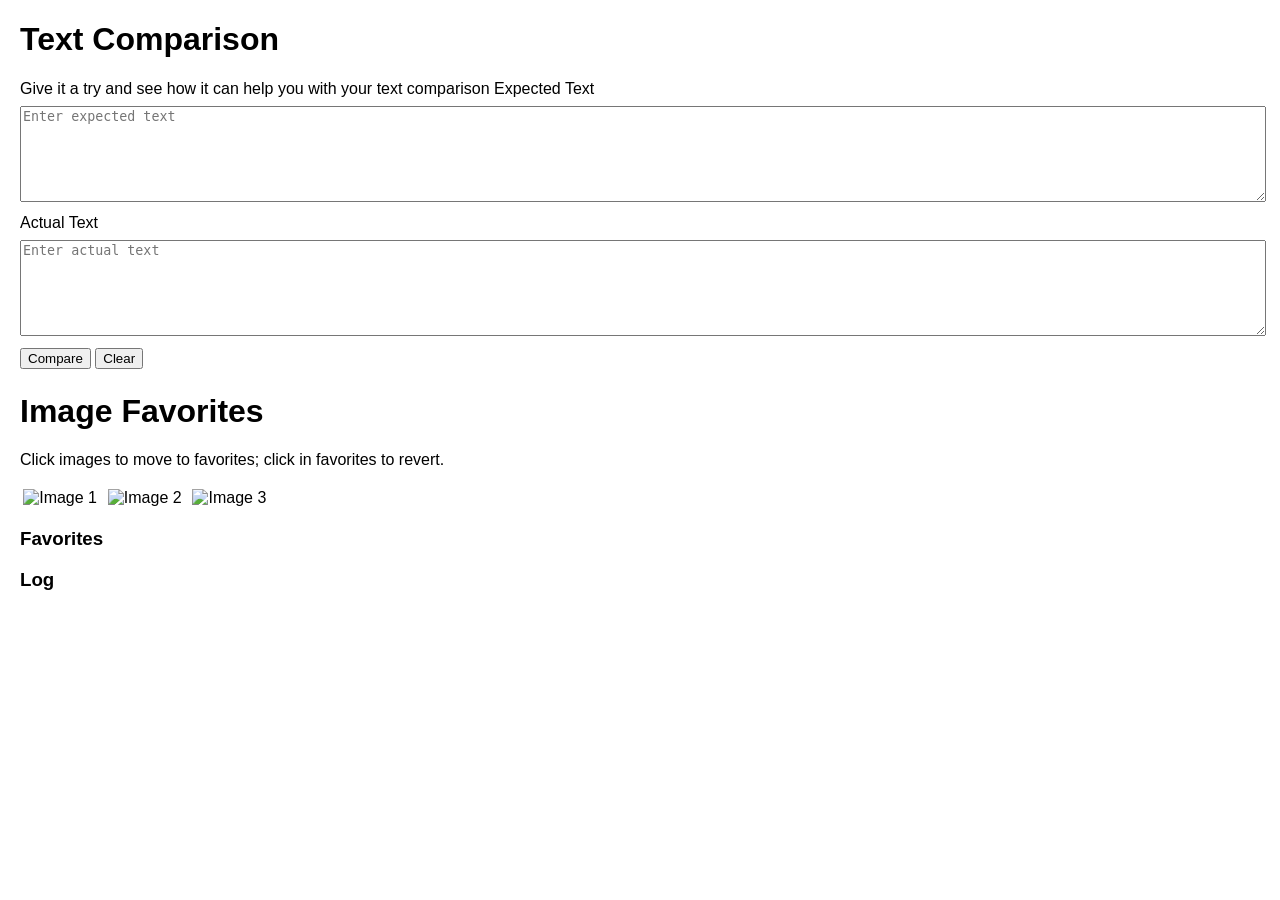
==== INDEX.HTML @ 40e72e95 "my code for graded lab 4" ====
﻿<!DOCTYPE html>
<html lang="en">
<head>
    <meta charset="UTF-8">
    <meta name="viewport" content="width=device-width, initial-scale=1.0">
    <title>Text Compare & Image Favorites</title>
    <style>
        body { font-family: Arial, sans-serif; margin: 20px; }
        section { margin-bottom: 1.5rem; }
        textarea { width: 100%; height: 90px; margin-top: 0.5rem; margin-bottom: 0.5rem; }
        #differences { list-style-type: decimal; margin-left: 20px; }
        .pics img, #favourites img { width: 90px; height: 90px; margin: 0.2rem; cursor: pointer; object-fit: cover; }
        .selected { opacity: 0.7; }
    </style>
</head>
<body>
    <h1>Text Comparison</h1>
    <section>
        <!-- This block of code basically compares two text inputs and shows the differences. It highlights added, removed, and unchanged lines.
         You can clear the inputs and results using the "Clear" button.
         The comparison is done line by line, so it works best with multi-line text.
         It's a simple tool for quickly identifying differences between two pieces of text.
         You can use it for comparing code snippets, documents, or any text content.
         Just enter the expected text in the first textarea and the actual text in the second textarea, then click "Compare" to see the results.
         The results will show which lines were added, removed, or unchanged, making it easy to spot differences at a glance.
         This can be especially useful for developers, writers, or anyone who needs to compare versions of text quickly and efficiently.
         Try it out and see how it works!
         You can also experiment with different types of text to see how the comparison handles various scenarios, such as added lines, removed lines, and unchanged lines.
         It's a great way to visually identify differences and understand how two pieces of text relate to each other.
         Whether you're comparing code, documents, or any other text, this tool can help you quickly identify changes and understand the differences between two versions of text. -->
         Give it a try and see how it can help you with your text comparison
        <label for="expected">Expected Text</label>
        <textarea id="expected" placeholder="Enter expected text"></textarea>

        <label for="actual">Actual Text</label>
        <textarea id="actual" placeholder="Enter actual text"></textarea>
        <!-- this is a simple text comparison tool that allows you to compare two pieces of text and see the differences between them. You can enter the expected text in the first textarea and the actual text in the second textarea. When you click the "Compare" button, it will analyze both texts and display the differences in a list format. Added lines will be highlighted in green, removed lines will be highlighted in red, and unchanged lines will be displayed normally. If both text areas are empty, it will prompt you to enter text in both areas. You can also clear the inputs and results using the "Clear" button. This tool is useful for quickly identifying differences between two versions of text, such as code snippets, documents, or any other textual content. -->

        <div id="comparearea">
            <button id="compare-btn">Compare</button>
            <button id="clear-btn">Clear</button>
        </div>

        <ol id="differences"></ol>
    </section>


    <h1>Image Favorites</h1>
    <section>
        <!-- basically this section allows you to click on images to add them to your favorites. When you click on an image in the main gallery, it will move to the favorites section. If you click on an image in the favorites section, it will move back to the main gallery. This is a simple way to manage your favorite images by clicking on them. You can easily add or remove images from your favorites by clicking on them, making it a convenient way to organize and keep track of your preferred images. Try clicking on the images below to see how it works!
         You can click on any image in the main gallery to add it to your favorites. Once an image is added to the favorites section, it will be removed from the main gallery. If you -->
        <p>Click images to move to favorites; click in favorites to revert.</p>
        <div class="pics">
            <img src="https://picsum.photos/seed/1/100" alt="Image 1" />
            <img src="https://picsum.photos/seed/2/100" alt="Image 2" />
            <img src="https://picsum.photos/seed/3/100" alt="Image 3" />
        </div>

        <h3>Favorites</h3>
        <div id="favourites"></div>

        <h3>Log</h3>
        <ul id="actions"></ul>
        <p id="message"></p>
        <p id="counter"></p>
    </section>

    <script src="INDEX.JS"></script>
</body>
</html>
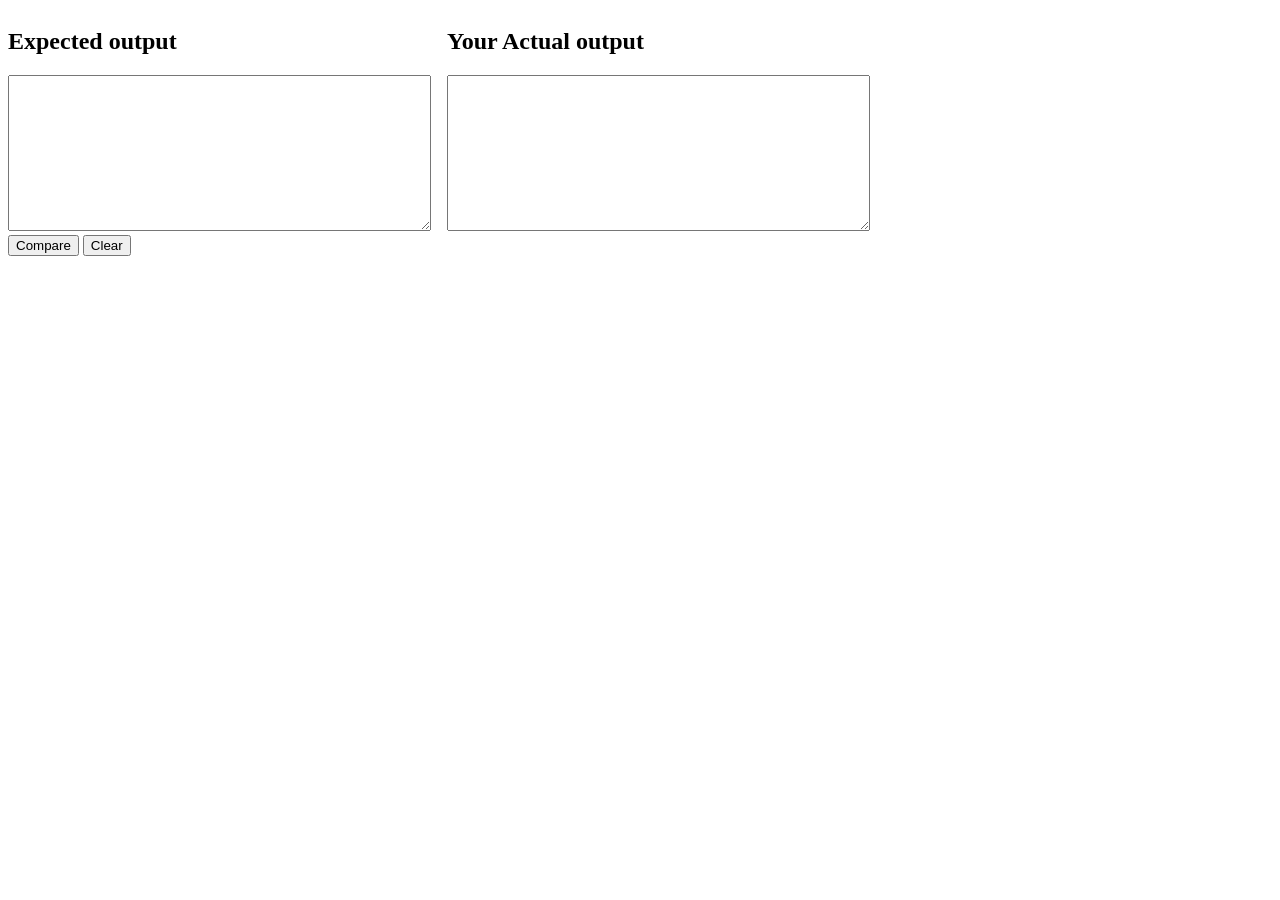
==== commit 8d2af2c1: "code of all codes" ====
--- a/INDEX.HTML
+++ b/INDEX.HTML
@@ -3,68 +3,23 @@
 <head>
     <meta charset="UTF-8">
     <meta name="viewport" content="width=device-width, initial-scale=1.0">
-    <title>Text Compare & Image Favorites</title>
-    <style>
-        body { font-family: Arial, sans-serif; margin: 20px; }
-        section { margin-bottom: 1.5rem; }
-        textarea { width: 100%; height: 90px; margin-top: 0.5rem; margin-bottom: 0.5rem; }
-        #differences { list-style-type: decimal; margin-left: 20px; }
-        .pics img, #favourites img { width: 90px; height: 90px; margin: 0.2rem; cursor: pointer; object-fit: cover; }
-        .selected { opacity: 0.7; }
-    </style>
+    <title>Text Comparison Tool</title>
+    <link rel="stylesheet" href="style.css">
 </head>
 <body>
-    <h1>Text Comparison</h1>
-    <section>
-        <!-- This block of code basically compares two text inputs and shows the differences. It highlights added, removed, and unchanged lines.
-         You can clear the inputs and results using the "Clear" button.
-         The comparison is done line by line, so it works best with multi-line text.
-         It's a simple tool for quickly identifying differences between two pieces of text.
-         You can use it for comparing code snippets, documents, or any text content.
-         Just enter the expected text in the first textarea and the actual text in the second textarea, then click "Compare" to see the results.
-         The results will show which lines were added, removed, or unchanged, making it easy to spot differences at a glance.
-         This can be especially useful for developers, writers, or anyone who needs to compare versions of text quickly and efficiently.
-         Try it out and see how it works!
-         You can also experiment with different types of text to see how the comparison handles various scenarios, such as added lines, removed lines, and unchanged lines.
-         It's a great way to visually identify differences and understand how two pieces of text relate to each other.
-         Whether you're comparing code, documents, or any other text, this tool can help you quickly identify changes and understand the differences between two versions of text. -->
-         Give it a try and see how it can help you with your text comparison
-        <label for="expected">Expected Text</label>
-        <textarea id="expected" placeholder="Enter expected text"></textarea>
+    <div class="column">
+        <h2>Expected output</h2>
+        <textarea id="expected" rows="10" cols="50"></textarea>
+    </div>
+    <div class="column">
+        <h2>Your Actual output</h2>
+        <textarea id="actual" rows="10" cols="50"></textarea>
+    </div>
+    <div id="comparearea">
+        <button id="compare-btn">Compare</button>
+        <button id="clear-btn">Clear</button>
+    </div>
+    <ol id="differences"></ol>
 
-        <label for="actual">Actual Text</label>
-        <textarea id="actual" placeholder="Enter actual text"></textarea>
-        <!-- this is a simple text comparison tool that allows you to compare two pieces of text and see the differences between them. You can enter the expected text in the first textarea and the actual text in the second textarea. When you click the "Compare" button, it will analyze both texts and display the differences in a list format. Added lines will be highlighted in green, removed lines will be highlighted in red, and unchanged lines will be displayed normally. If both text areas are empty, it will prompt you to enter text in both areas. You can also clear the inputs and results using the "Clear" button. This tool is useful for quickly identifying differences between two versions of text, such as code snippets, documents, or any other textual content. -->
+    <script src="compare.js"></script>
 
-        <div id="comparearea">
-            <button id="compare-btn">Compare</button>
-            <button id="clear-btn">Clear</button>
-        </div>
-
-        <ol id="differences"></ol>
-    </section>
-
-
-    <h1>Image Favorites</h1>
-    <section>
-        <!-- basically this section allows you to click on images to add them to your favorites. When you click on an image in the main gallery, it will move to the favorites section. If you click on an image in the favorites section, it will move back to the main gallery. This is a simple way to manage your favorite images by clicking on them. You can easily add or remove images from your favorites by clicking on them, making it a convenient way to organize and keep track of your preferred images. Try clicking on the images below to see how it works!
-         You can click on any image in the main gallery to add it to your favorites. Once an image is added to the favorites section, it will be removed from the main gallery. If you -->
-        <p>Click images to move to favorites; click in favorites to revert.</p>
-        <div class="pics">
-            <img src="https://picsum.photos/seed/1/100" alt="Image 1" />
-            <img src="https://picsum.photos/seed/2/100" alt="Image 2" />
-            <img src="https://picsum.photos/seed/3/100" alt="Image 3" />
-        </div>
-
-        <h3>Favorites</h3>
-        <div id="favourites"></div>
-
-        <h3>Log</h3>
-        <ul id="actions"></ul>
-        <p id="message"></p>
-        <p id="counter"></p>
-    </section>
-
-    <script src="INDEX.JS"></script>
-</body>
-</html>
--- a/style.css
+++ b/style.css
@@ -0,0 +1,18 @@
+.column {
+    float: left;
+    margin-right: 1em;
+}
+#comparearea {
+    clear: left;
+}
+#differences li {
+    font-family: monospace;
+    white-space: pre;
+}
+.nochange {
+    background-color: #ccffcc;
+}
+.change {
+    background-color: #e5b7b7;
+    font-weight: bold;
+} 
